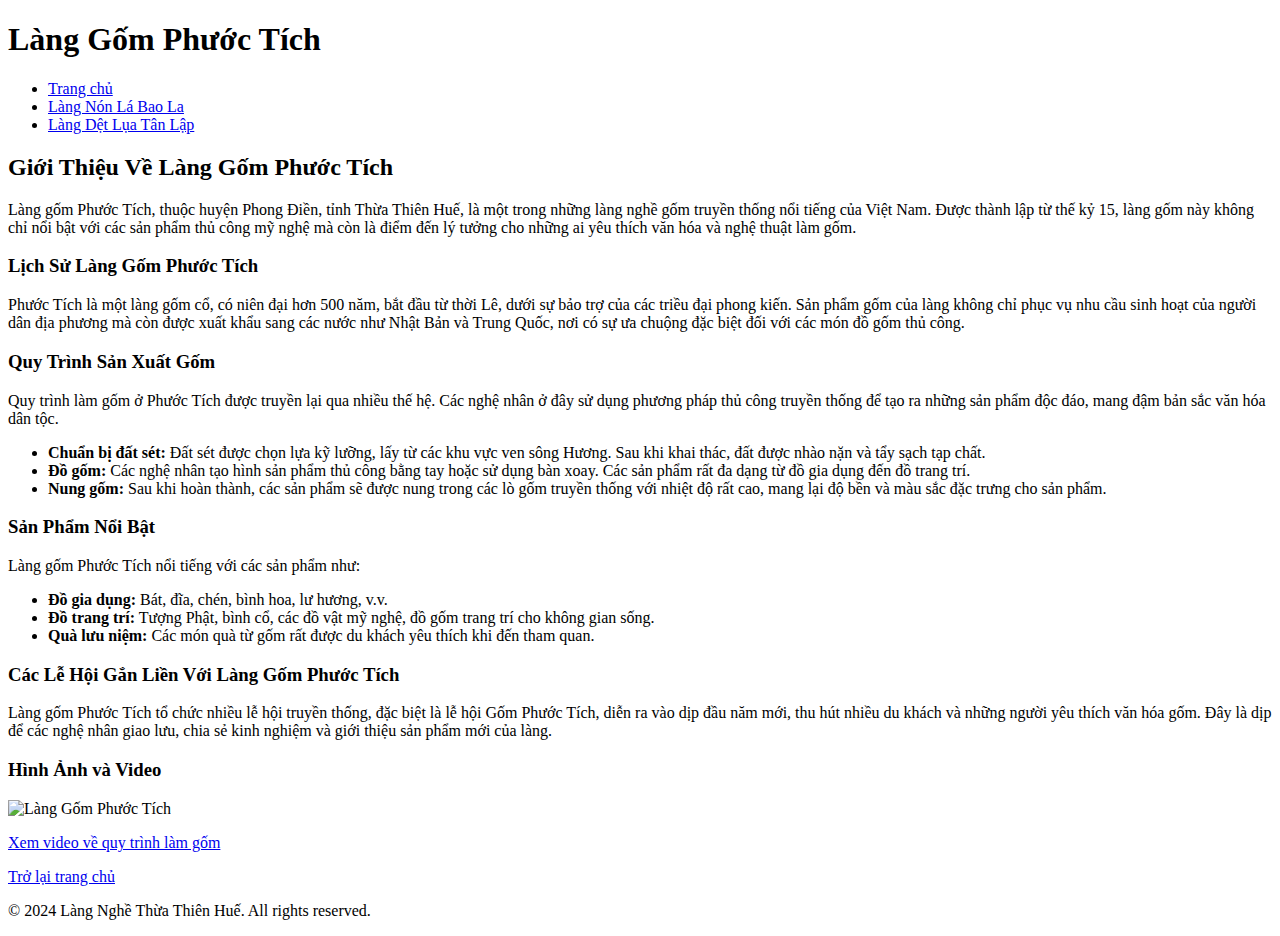
==== gom-phuoc-tich.html @ 33734b22 "Create gom-phuoc-tich.html" ====
<!DOCTYPE html>
<html lang="vi">
<head>
    <meta charset="UTF-8">
    <meta name="viewport" content="width=device-width, initial-scale=1.0">
    <title>Làng Gốm Phước Tích</title>
    <link rel="stylesheet" href="styles.css">
</head>
<body>

    <header>
        <h1>Làng Gốm Phước Tích</h1>
        <nav>
            <ul>
                <li><a href="index.html">Trang chủ</a></li>
                <li><a href="non-baola.html">Làng Nón Lá Bao La</a></li>
                <li><a href="dietetluatanlap.html">Làng Dệt Lụa Tân Lập</a></li>
            </ul>
        </nav>
    </header>

    <main>
        <section>
            <h2>Giới Thiệu Về Làng Gốm Phước Tích</h2>
            <p>Làng gốm Phước Tích, thuộc huyện Phong Điền, tỉnh Thừa Thiên Huế, là một trong những làng nghề gốm truyền thống nổi tiếng của Việt Nam. Được thành lập từ thế kỷ 15, làng gốm này không chỉ nổi bật với các sản phẩm thủ công mỹ nghệ mà còn là điểm đến lý tưởng cho những ai yêu thích văn hóa và nghệ thuật làm gốm.</p>

            <h3>Lịch Sử Làng Gốm Phước Tích</h3>
            <p>Phước Tích là một làng gốm cổ, có niên đại hơn 500 năm, bắt đầu từ thời Lê, dưới sự bảo trợ của các triều đại phong kiến. Sản phẩm gốm của làng không chỉ phục vụ nhu cầu sinh hoạt của người dân địa phương mà còn được xuất khẩu sang các nước như Nhật Bản và Trung Quốc, nơi có sự ưa chuộng đặc biệt đối với các món đồ gốm thủ công.</p>

            <h3>Quy Trình Sản Xuất Gốm</h3>
            <p>Quy trình làm gốm ở Phước Tích được truyền lại qua nhiều thế hệ. Các nghệ nhân ở đây sử dụng phương pháp thủ công truyền thống để tạo ra những sản phẩm độc đáo, mang đậm bản sắc văn hóa dân tộc.</p>
            <ul>
                <li><strong>Chuẩn bị đất sét:</strong> Đất sét được chọn lựa kỹ lưỡng, lấy từ các khu vực ven sông Hương. Sau khi khai thác, đất được nhào nặn và tẩy sạch tạp chất.</li>
                <li><strong>Đồ gốm:</strong> Các nghệ nhân tạo hình sản phẩm thủ công bằng tay hoặc sử dụng bàn xoay. Các sản phẩm rất đa dạng từ đồ gia dụng đến đồ trang trí.</li>
                <li><strong>Nung gốm:</strong> Sau khi hoàn thành, các sản phẩm sẽ được nung trong các lò gốm truyền thống với nhiệt độ rất cao, mang lại độ bền và màu sắc đặc trưng cho sản phẩm.</li>
            </ul>

            <h3>Sản Phẩm Nổi Bật</h3>
            <p>Làng gốm Phước Tích nổi tiếng với các sản phẩm như:</p>
            <ul>
                <li><strong>Đồ gia dụng:</strong> Bát, đĩa, chén, bình hoa, lư hương, v.v.</li>
                <li><strong>Đồ trang trí:</strong> Tượng Phật, bình cổ, các đồ vật mỹ nghệ, đồ gốm trang trí cho không gian sống.</li>
                <li><strong>Quà lưu niệm:</strong> Các món quà từ gốm rất được du khách yêu thích khi đến tham quan.</li>
            </ul>

            <h3>Các Lễ Hội Gắn Liền Với Làng Gốm Phước Tích</h3>
            <p>Làng gốm Phước Tích tổ chức nhiều lễ hội truyền thống, đặc biệt là lễ hội Gốm Phước Tích, diễn ra vào dịp đầu năm mới, thu hút nhiều du khách và những người yêu thích văn hóa gốm. Đây là dịp để các nghệ nhân giao lưu, chia sẻ kinh nghiệm và giới thiệu sản phẩm mới của làng.</p>

            <h3>Hình Ảnh và Video</h3>
            <img src="gom-phuoc-tich.jpg" alt="Làng Gốm Phước Tích" style="width: 100%; height: auto;">
            <p><a href="video_gom_phuoc_tich.mp4" target="_blank">Xem video về quy trình làm gốm</a></p>
            
            <p><a href="index.html">Trở lại trang chủ</a></p>
        </section>
    </main>

    <footer>
        <p>&copy; 2024 Làng Nghề Thừa Thiên Huế. All rights reserved.</p>
    </footer>

</body>
</html>
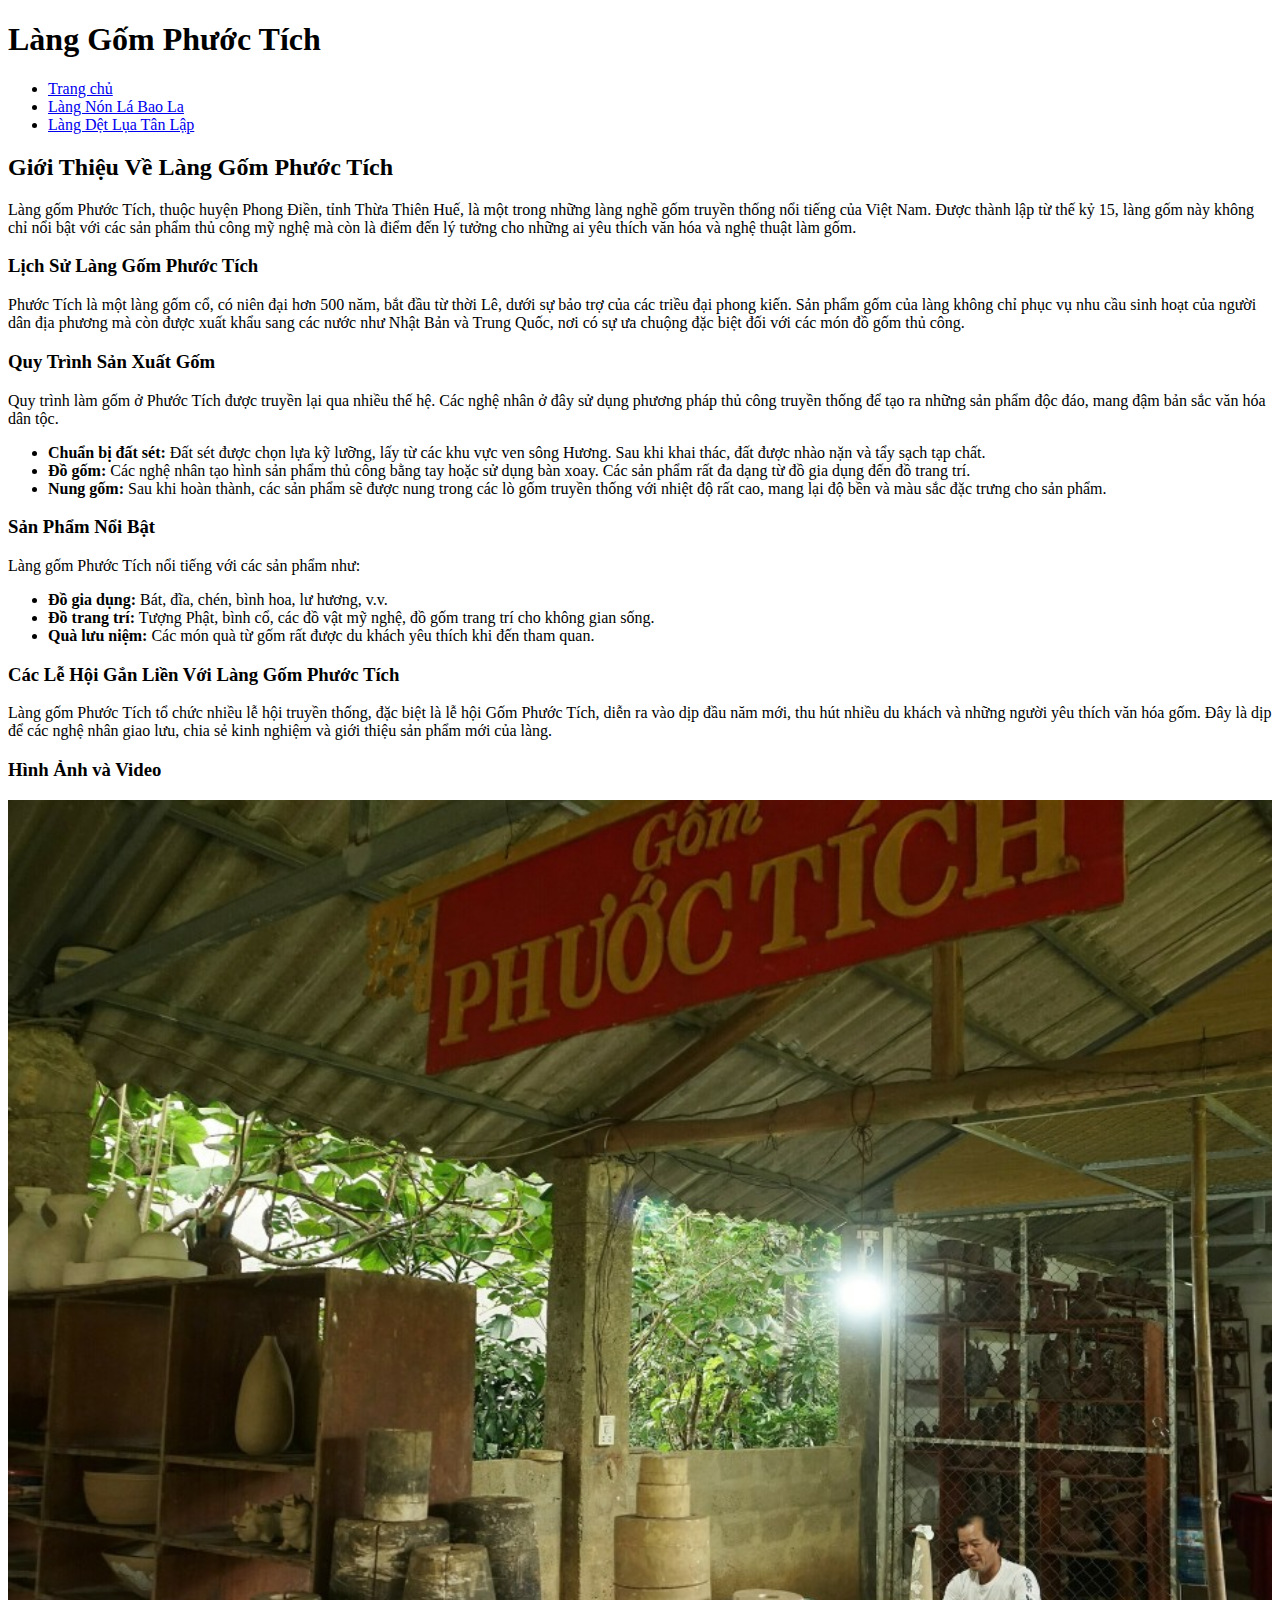
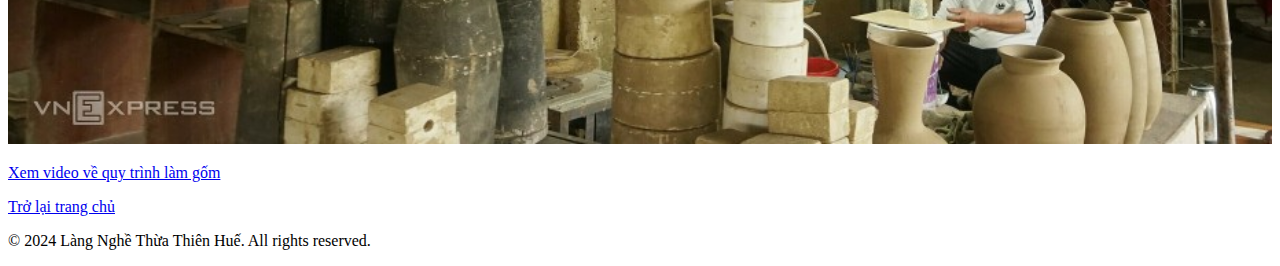
==== commit d898da41: "Update gom-phuoc-tich.html" ====
--- a/gom-phuoc-tich.html
+++ b/gom-phuoc-tich.html
@@ -47,7 +47,7 @@
             <p>Làng gốm Phước Tích tổ chức nhiều lễ hội truyền thống, đặc biệt là lễ hội Gốm Phước Tích, diễn ra vào dịp đầu năm mới, thu hút nhiều du khách và những người yêu thích văn hóa gốm. Đây là dịp để các nghệ nhân giao lưu, chia sẻ kinh nghiệm và giới thiệu sản phẩm mới của làng.</p>
 
             <h3>Hình Ảnh và Video</h3>
-            <img src="gom-phuoc-tich.jpg" alt="Làng Gốm Phước Tích" style="width: 100%; height: auto;">
+            <img src="gom-phuoc-tich.JPG" alt="Làng Gốm Phước Tích" style="width: 100%; height: auto;">
             <p><a href="video_gom_phuoc_tich.mp4" target="_blank">Xem video về quy trình làm gốm</a></p>
             
             <p><a href="index.html">Trở lại trang chủ</a></p>
